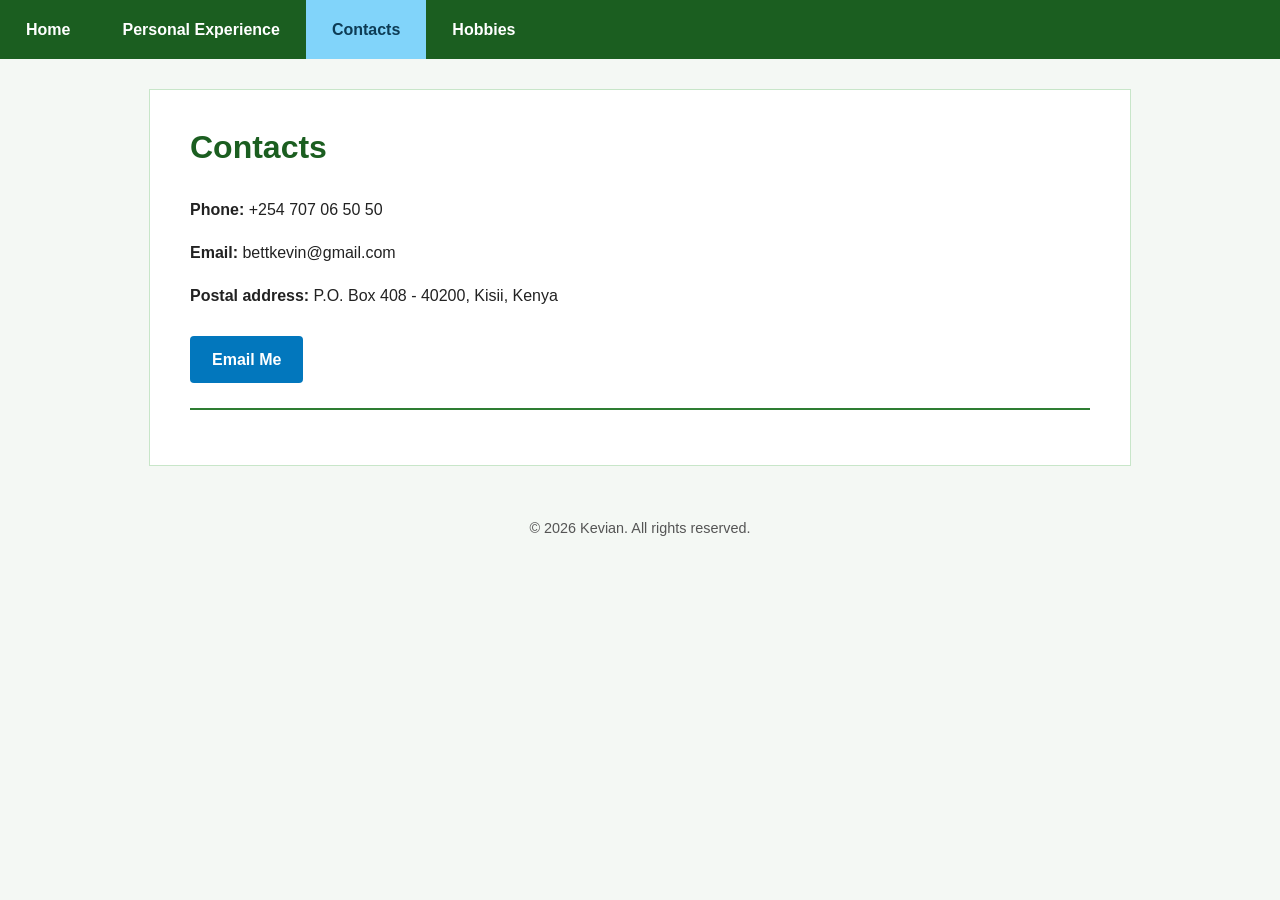
==== contacts.html @ 7c2ebf5f "Add files via upload" ====
<!DOCTYPE html>
<html lang="en">
<head>
  <meta charset="UTF-8">
  <meta name="viewport" content="width=device-width, initial-scale=1.0">
  <title>Contacts | My CV</title>
  <link rel="stylesheet" href="style.css">
</head>
<body>

<nav>
  <ul>
    <li><a href="index.html">Home</a></li>
    <li><a href="experience.html">Personal Experience</a></li>
    <li><a href="contacts.html" class="active">Contacts</a></li>
    <li><a href="hobbies.html">Hobbies</a></li>
  </ul>
</nav>

<main>
  <h1>Contacts</h1>

  <p><strong>Phone:</strong> +254 707 06 50 50</p>
  <p><strong>Email:</strong> bettkevin@gmail.com</p>
  <p><strong>Postal address:</strong> P.O. Box 408 - 40200, Kisii, Kenya</p>

  <!-- Opens the visitor's mailing application -->
  <a class="email-link" href="mailto:youremail@example.com?subject=Hello%20from%20your%20CV%20website">Email Me</a>

  <hr>
</main>

<footer>&copy; 2026 Kevian. All rights reserved.</footer>

</body>
</html>
---- style.css ----
body {
  margin: 0;
  font-family: Arial, Helvetica, sans-serif;
  background: #f4f8f4;
  color: #222;
  line-height: 1.7;
}

nav {
  background: #1b5e20;
  padding: 0;
}

nav ul {
  list-style: none;
  margin: 0;
  padding: 0;
  display: flex;
  flex-wrap: wrap;
}

nav a {
  display: block;
  padding: 16px 26px;
  color: #ffffff;
  text-decoration: none;
  font-weight: bold;
}

nav a:hover,
nav a.active {
  background: #81d4fa;
  color: #0d3c55;
}

main {
  max-width: 900px;
  margin: 30px auto;
  padding: 30px 40px;
  background: #ffffff;
  border: 1px solid #c8e6c9;
}

h1 {
  color: #1b5e20;
  margin-top: 0;
}

h2 {
  color: #0277bd;
  margin-top: 30px;
}

hr {
  border: 0;
  border-top: 2px solid #2e7d32;
  margin: 25px 0;
}

.photo {
  width: 200px;
  height: 240px;
  object-fit: cover;
  border: 3px solid #81d4fa;
  display: block;
  float: left;
}

.clear {
  clear: both;
}

.about p {
  margin: 0 0 22px 0;
}

/* CV table */
table {
  width: 100%;
  border-collapse: collapse;
  margin-top: 20px;
}

table,
th,
td {
  border: 1px solid green;
}

th {
  background: lightblue;
  color: #0d3c55;
  padding: 12px;
  text-align: left;
}

td {
  padding: 12px;
}

/* Contacts */
.email-link {
  display: inline-block;
  margin-top: 10px;
  padding: 10px 22px;
  background: #0277bd;
  color: #fff;
  text-decoration: none;
  border-radius: 4px;
  font-weight: bold;
}

.email-link:hover {
  background: #01579b;
}

/* Hobbies */
.hobby {
  display: flex;
  gap: 20px;
  align-items: center;
  margin-bottom: 25px;
}

.hobby img {
  width: 180px;
  height: 130px;
  object-fit: cover;
  border: 2px solid #81d4fa;
}

footer {
  text-align: center;
  padding: 20px;
  color: #555;
  font-size: 0.9em;
}
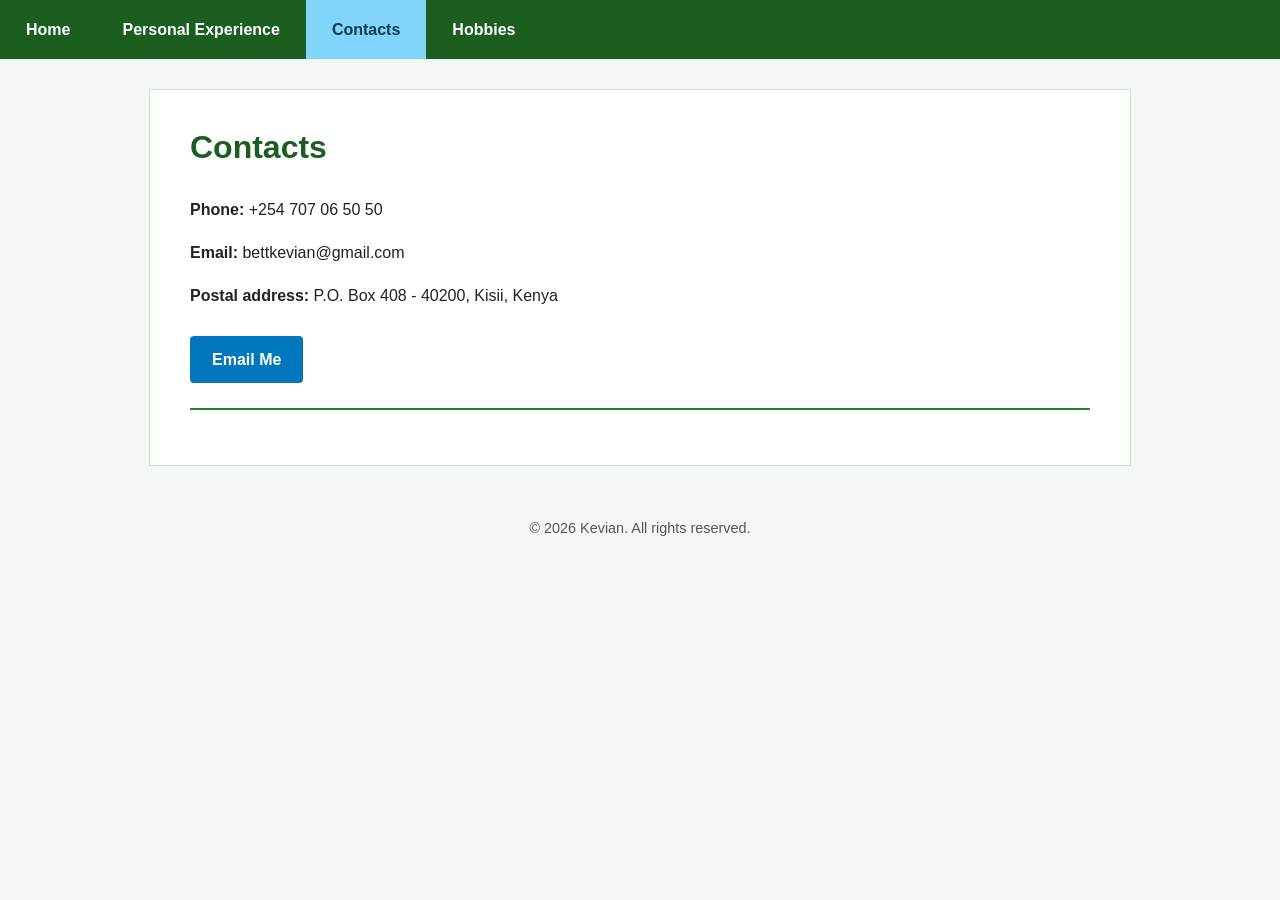
==== commit fb82d53d: "Update contacts.html" ====
--- a/contacts.html
+++ b/contacts.html
@@ -21,7 +21,7 @@
   <h1>Contacts</h1>
 
   <p><strong>Phone:</strong> +254 707 06 50 50</p>
-  <p><strong>Email:</strong> bettkevin@gmail.com</p>
+  <p><strong>Email:</strong> bettkevian@gmail.com</p>
   <p><strong>Postal address:</strong> P.O. Box 408 - 40200, Kisii, Kenya</p>
 
   <!-- Opens the visitor's mailing application -->
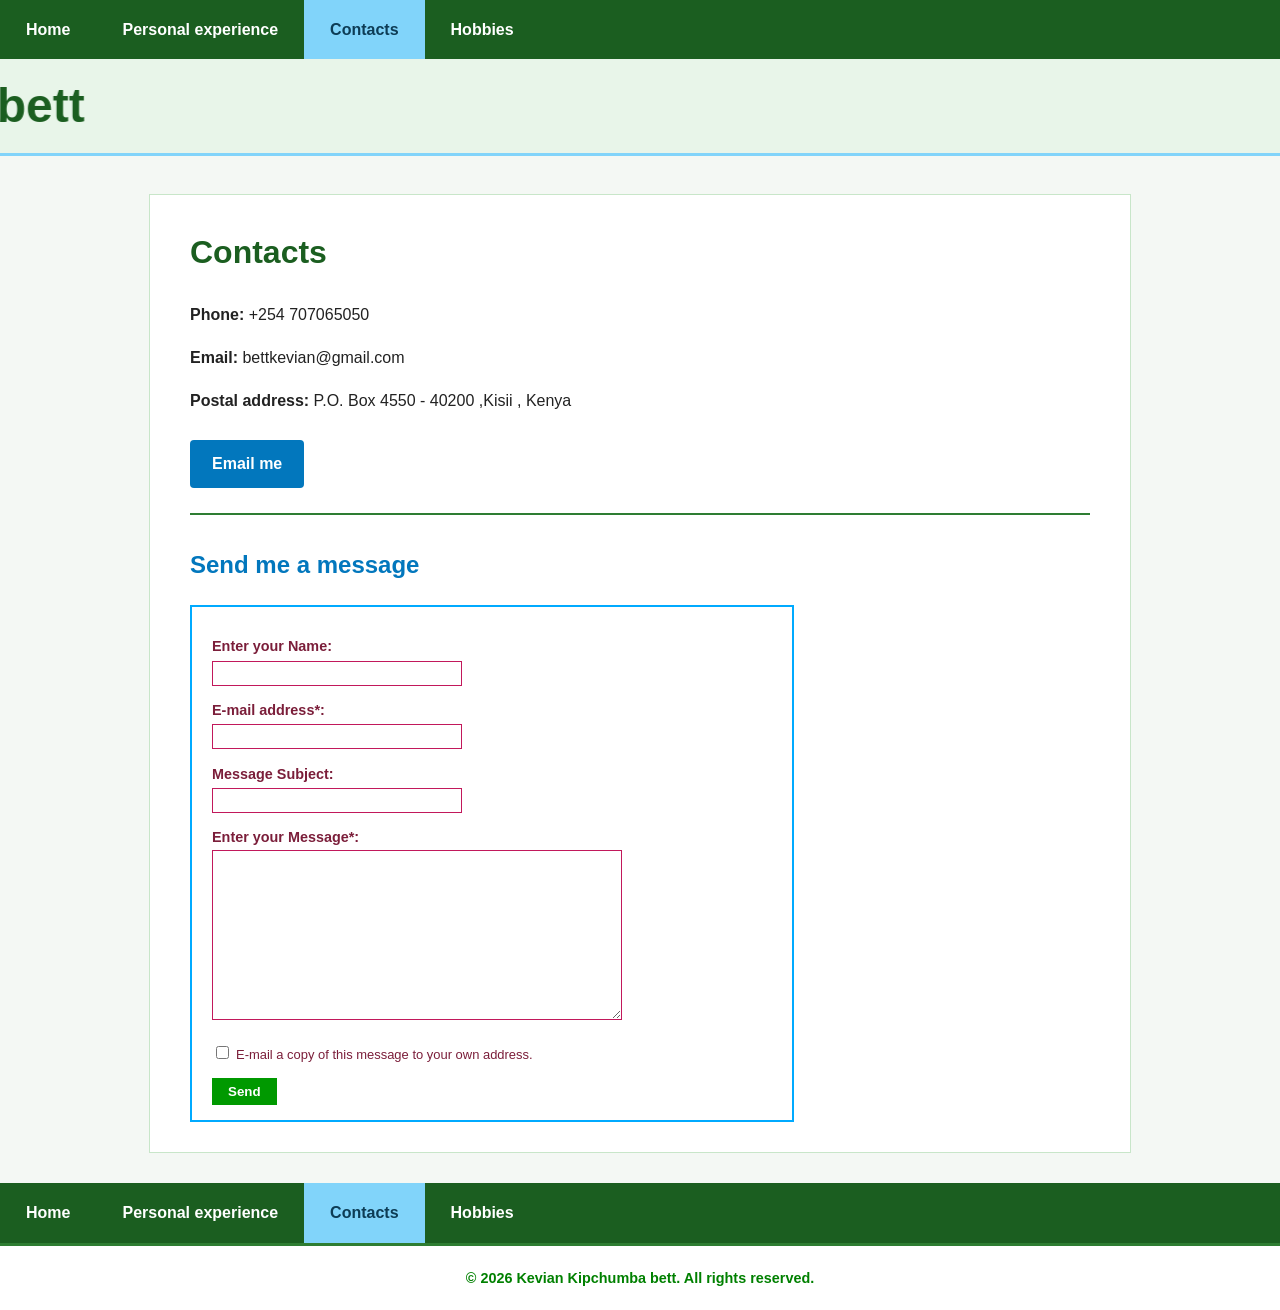
==== commit a1881bc1: "Add files via upload" ====
--- a/contacts.html
+++ b/contacts.html
@@ -8,29 +8,62 @@
 </head>
 <body>
 
-<nav>
+<nav class="">
   <ul>
     <li><a href="index.html">Home</a></li>
-    <li><a href="experience.html">Personal Experience</a></li>
+    <li><a href="experience.html">Personal experience</a></li>
     <li><a href="contacts.html" class="active">Contacts</a></li>
     <li><a href="hobbies.html">Hobbies</a></li>
   </ul>
 </nav>
 
+<marquee class="name" direction="right" scrollamount="6">Kevian Kipchumba bett</marquee>
+
 <main>
   <h1>Contacts</h1>
+  <p><strong>Phone:</strong> +254 707065050</p>
+  <p><strong>Email:</strong> bettkevian@gmail.com</p>
+  <p><strong>Postal address:</strong> P.O. Box 4550 - 40200 ,Kisii , Kenya</p>
 
-  <p><strong>Phone:</strong> +254 707 06 50 50</p>
-  <p><strong>Email:</strong> bettkevian@gmail.com</p>
-  <p><strong>Postal address:</strong> P.O. Box 408 - 40200, Kisii, Kenya</p>
-
-  <!-- Opens the visitor's mailing application -->
-  <a class="email-link" href="mailto:youremail@example.com?subject=Hello%20from%20your%20CV%20website">Email Me</a>
+  <a class="email-link" href="mailto:bettkevian@gmail.com?">Email me</a>
 
   <hr>
+
+  <h2>Send me a message</h2>
+  <form class="contact-form" action="mailto:youremail@example.com" method="post" enctype="text/plain">
+    <label for="name">Enter your Name:</label>
+    <input type="text" id="name" name="name">
+
+    <label for="email">E-mail address*:</label>
+    <input type="email" id="email" name="email" required>
+
+    <label for="subject">Message Subject:</label>
+    <input type="text" id="subject" name="subject">
+
+    <label for="message">Enter your Message*:</label>
+    <textarea id="message" name="message" required></textarea>
+
+    <div class="copy">
+      <input type="checkbox" id="copy" name="copy">
+      <label for="copy" style="display:inline;font-weight:normal;">E-mail a copy of this message to your own address.</label>
+    </div>
+
+    <button type="submit">Send</button>
+  </form>
 </main>
 
-<footer>&copy; 2026 Kevian. All rights reserved.</footer>
+<nav class="bottom">
+  <ul>
+    <li><a href="index.html">Home</a></li>
+    <li><a href="experience.html">Personal experience</a></li>
+    <li><a href="contacts.html" class="active">Contacts</a></li>
+    <li><a href="hobbies.html">Hobbies</a></li>
+  </ul>
+</nav>
+
+<footer>
+  <p>&copy; 2026 Kevian Kipchumba bett. All rights reserved.</p>
+</footer>
 
 </body>
 </html>
--- a/style.css
+++ b/style.css
@@ -135,3 +135,108 @@
   color: #555;
   font-size: 0.9em;
 }
+
+/* ---- Additions for the full brief ---- */
+
+/* Big moving name (about 48px) */
+.name {
+  font-size: 48px;
+  font-weight: bold;
+  color: #1b5e20;
+  background: #e8f5e9;
+  border-bottom: 3px solid #81d4fa;
+  padding: 6px 0;
+}
+
+/* Menu at the bottom */
+nav.bottom {
+  margin-top: 30px;
+}
+
+/* Footer copyright in green */
+footer {
+  background: #ffffff;
+  border-top: 3px solid #2e7d32;
+}
+
+footer p {
+  margin: 0;
+  color: green;
+  font-weight: bold;
+}
+
+/* Hobbies page: light blue background */
+body.hobbies-bg {
+  background: lightblue;
+}
+
+body.hobbies-bg main {
+  background: #ffffff;
+}
+
+.lists {
+  display: flex;
+  gap: 40px;
+  flex-wrap: wrap;
+}
+
+.lists div {
+  flex: 1;
+  min-width: 250px;
+}
+
+/* Contact form (matches the form in the brief) */
+.contact-form {
+  border: 2px solid #00aaff;
+  background: #ffffff;
+  padding: 15px 20px;
+  max-width: 560px;
+}
+
+.contact-form label {
+  display: block;
+  margin-top: 12px;
+  font-weight: bold;
+  font-size: 0.9em;
+  color: #7b1e3a;
+}
+
+.contact-form input[type="text"],
+.contact-form input[type="email"] {
+  width: 240px;
+  border: 1px solid #c2185b;
+  padding: 4px;
+}
+
+.contact-form textarea {
+  width: 100%;
+  max-width: 400px;
+  height: 160px;
+  border: 1px solid #c2185b;
+  padding: 4px;
+}
+
+.contact-form .copy {
+  margin-top: 14px;
+  color: #7b1e3a;
+  font-size: 0.9em;
+}
+
+.contact-form button {
+  margin-top: 12px;
+  background: #009900;
+  color: #ffffff;
+  border: 0;
+  padding: 6px 16px;
+  font-weight: bold;
+  cursor: pointer;
+}
+
+.contact-form button:hover {
+  background: #006600;
+}
+
+/* Experience table: light blue headings, green border 1 */
+table {
+  border: 1px solid green;
+}
